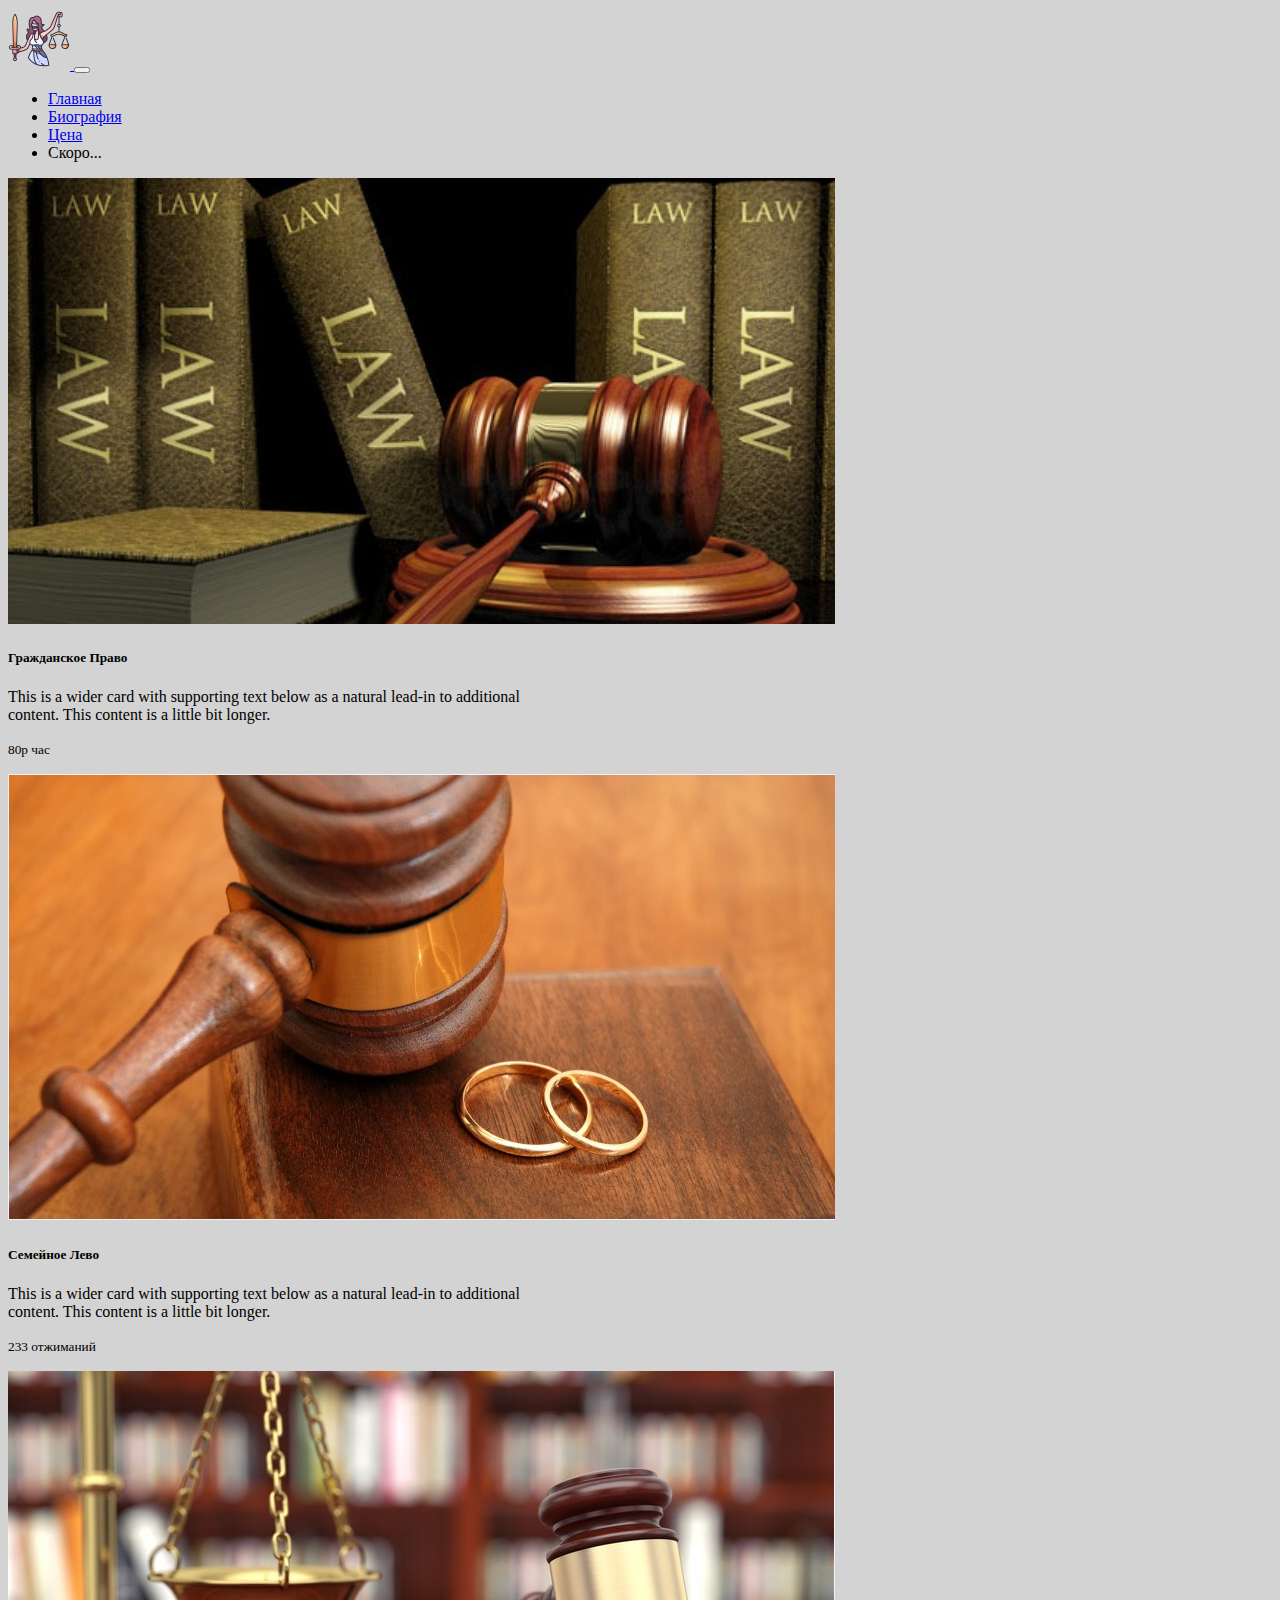
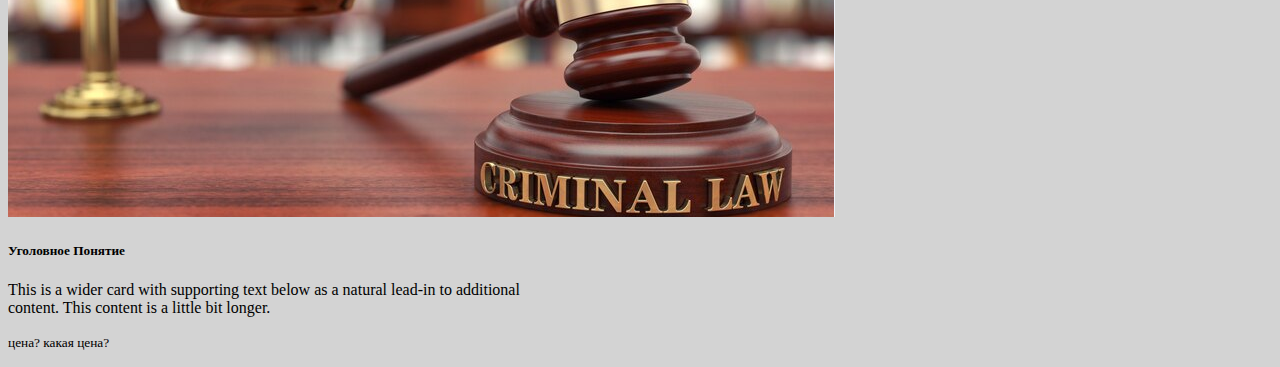
==== price.html @ 854ece7f "Add files via upload" ====
<!DOCTYPE html>
<html lang="en">
  <head>
    <meta charset="UTF-8" />
    <meta name="viewport" content="width=device-width, initial-scale=1.0" />
    <title>My Page</title>
    <link
      href="https://cdn.jsdelivr.net/npm/bootstrap@5.3.0-alpha1/dist/css/bootstrap.min.css"
      rel="stylesheet"
      integrity="sha384-GLhlTQ8iRABdZLl6O3oVMWSktQOp6b7In1Zl3/Jr59b6EGGoI1aFkw7cmDA6j6gD"
      crossorigin="anonymous"
    />
    <script
      src="https://cdn.jsdelivr.net/npm/@popperjs/core@2.11.6/dist/umd/popper.min.js"
      integrity="sha384-oBqDVmMz9ATKxIep9tiCxS/Z9fNfEXiDAYTujMAeBAsjFuCZSmKbSSUnQlmh/jp3"
      crossorigin="anonymous"
    ></script>
    <script
      src="https://cdn.jsdelivr.net/npm/bootstrap@5.3.0-alpha1/dist/js/bootstrap.min.js"
      integrity="sha384-mQ93GR66B00ZXjt0YO5KlohRA5SY2XofN4zfuZxLkoj1gXtW8ANNCe9d5Y3eG5eD"
      crossorigin="anonymous"
    ></script>
    <link rel="apple-touch-icon" sizes="180x180" href="/apple-touch-icon.png" />
    <link rel="icon" type="image/png" sizes="32x32" href="/favicon-32x32.png" />
    <link rel="icon" type="image/png" sizes="16x16" href="/favicon-16x16.png" />
    <link rel="manifest" href="/site.webmanifest" />
    <style>
      /* .card {
        border-radius: 1em;
        text-align: center;
        box-shadow: 0 0 10px rgba(0, 0, 0, 0.9);
        padding: 0em;
      } */
      .card:hover {
        background-color: rgba(0, 0, 0, 0.1);
      }
      /* .card img {
        border-radius: 2em 2em 0em 0em;
        margin: auto;
      } */
      body {
        background: #d3d3d3;
      }
    </style>
  </head>
  <body>
    <nav class="navbar navbar-expand-lg navbar-dark bg-dark">
      <div class="container">
        <a class="navbar-brand p-0" href="/index.html">
          <img src="logo.png" alt="" />
        </a>
        <button
          class="navbar-toggler"
          type="button"
          data-bs-toggle="collapse"
          data-bs-target="#navbarNav"
          aria-controls="navbarNav"
          aria-expanded="false"
          aria-label="Toggle navigation"
        >
          <span class="navbar-toggler-icon"></span>
        </button>
        <div class="collapse navbar-collapse" id="navbarNav">
          <ul class="navbar-nav">
            <li class="nav-item">
              <a class="nav-link" aria-current="page" href="/index.html"
                >Главная</a
              >
            </li>
            <li class="nav-item">
              <a class="nav-link" href="/story.html">Биография</a>
            </li>
            <li class="nav-item">
              <a class="nav-link active" href="/price.html">Цена</a>
            </li>
            <li class="nav-item">
              <a class="nav-link disabled">Скоро...</a>
            </li>
          </ul>
        </div>
      </div>
    </nav>

    <div class="container my-5">
      <!-- <div class="row"> -->
      <!-- <div class="col"> -->
      <div class="card mb-3" style="max-width: 540px">
        <div class="row g-0">
          <div class="col-md-4">
            <img src="gp.png" class="img-fluid rounded-start" alt="..." />
          </div>
          <div class="col-md-8">
            <div class="card-body">
              <h5 class="card-title">Гражданское Право</h5>
              <p class="card-text">
                This is a wider card with supporting text below as a natural
                lead-in to additional content. This content is a little bit
                longer.
              </p>
              <p class="card-text">
                <small class="text-muted">80р час</small>
              </p>
            </div>
          </div>
        </div>
      </div>

      <div class="card mb-3" style="max-width: 540px">
        <div class="row g-0">
          <div class="col-md-4">
            <img src="sp.png" class="img-fluid rounded-start" alt="..." />
          </div>
          <div class="col-md-8">
            <div class="card-body">
              <h5 class="card-title">Семейное Лево</h5>
              <p class="card-text">
                This is a wider card with supporting text below as a natural
                lead-in to additional content. This content is a little bit
                longer.
              </p>
              <p class="card-text">
                <small class="text-muted">233 отжиманий</small>
              </p>
            </div>
          </div>
        </div>
      </div>

      <div class="card mb-3" style="max-width: 540px">
        <div class="row g-0">
          <div class="col-md-4">
            <img src="up.png" class="img-fluid rounded-start" alt="..." />
          </div>
          <div class="col-md-8">
            <div class="card-body">
              <h5 class="card-title">Уголовное Понятие</h5>
              <p class="card-text">
                This is a wider card with supporting text below as a natural
                lead-in to additional content. This content is a little bit
                longer.
              </p>
              <p class="card-text">
                <small class="text-muted">цена? какая цена?</small>
              </p>
            </div>
          </div>
        </div>
      </div>
      <!-- </div> -->
      <!-- </div> -->
    </div>
  </body>
</html>
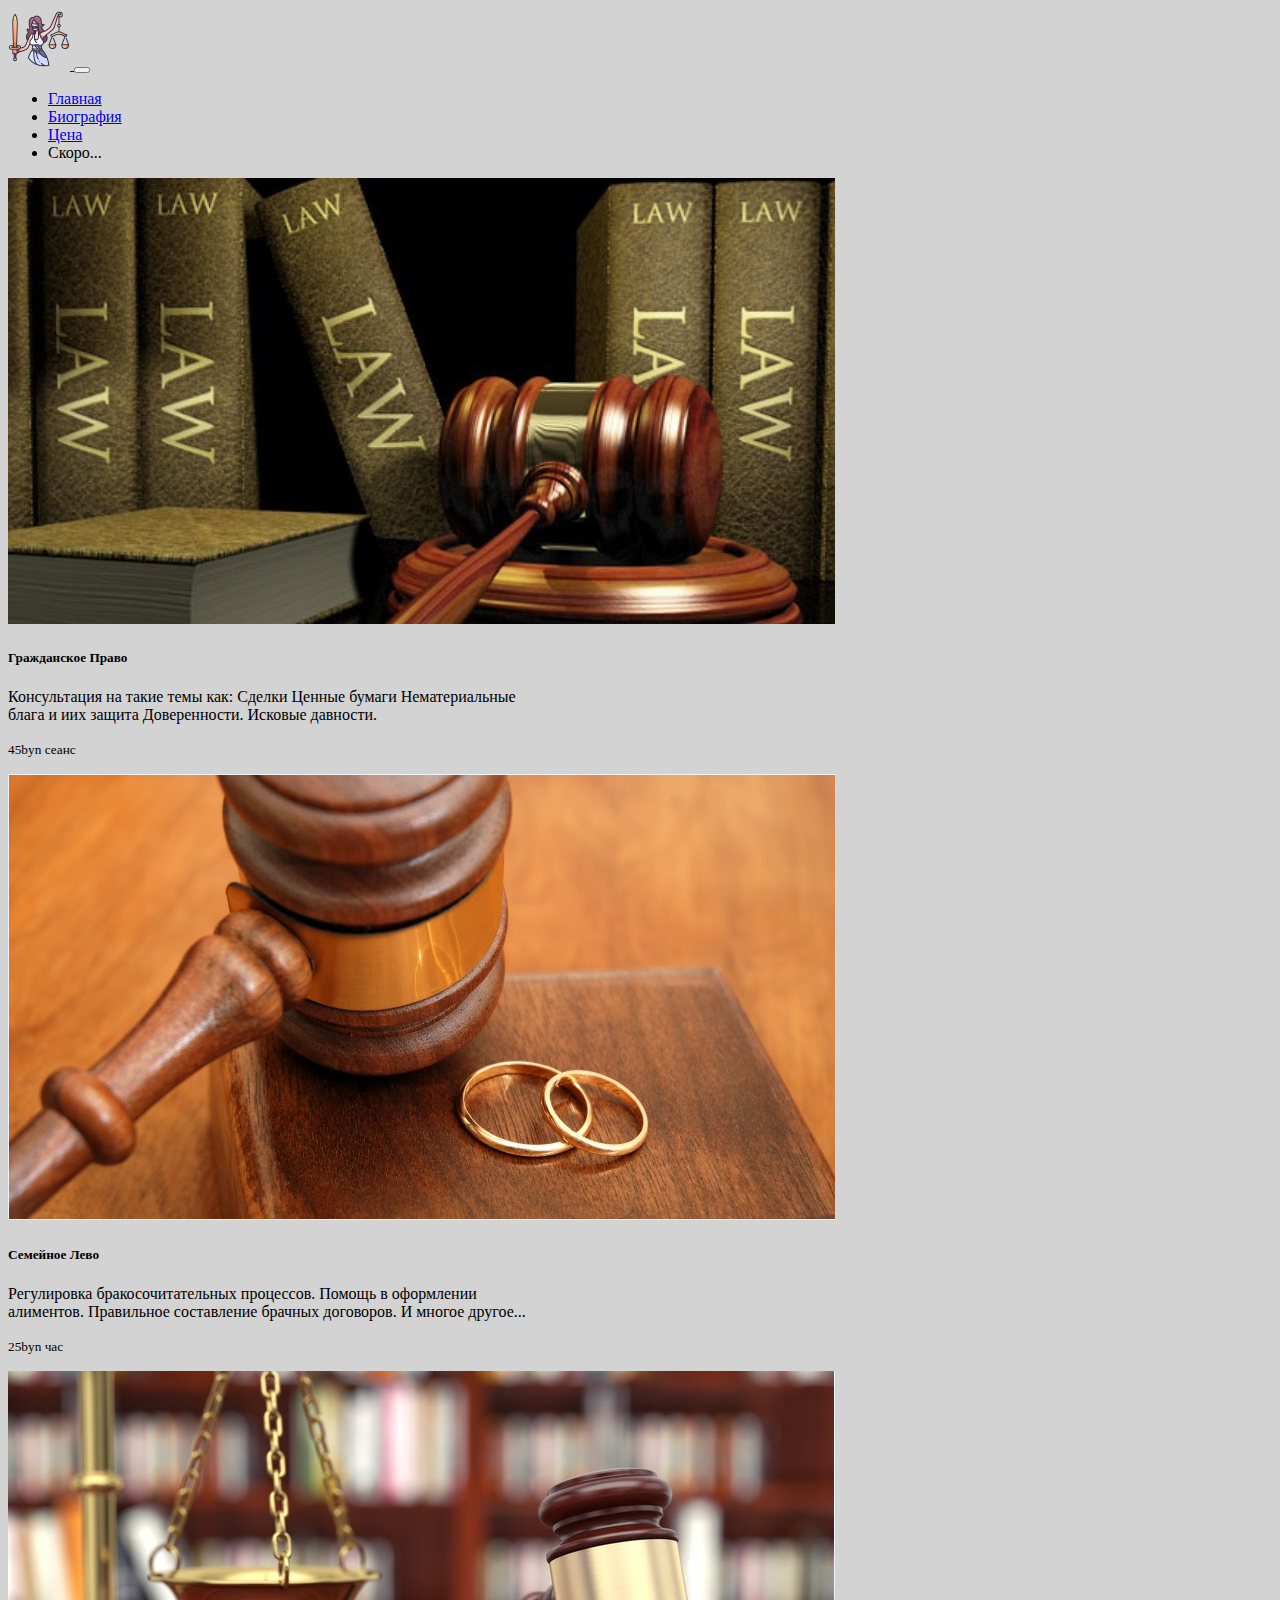
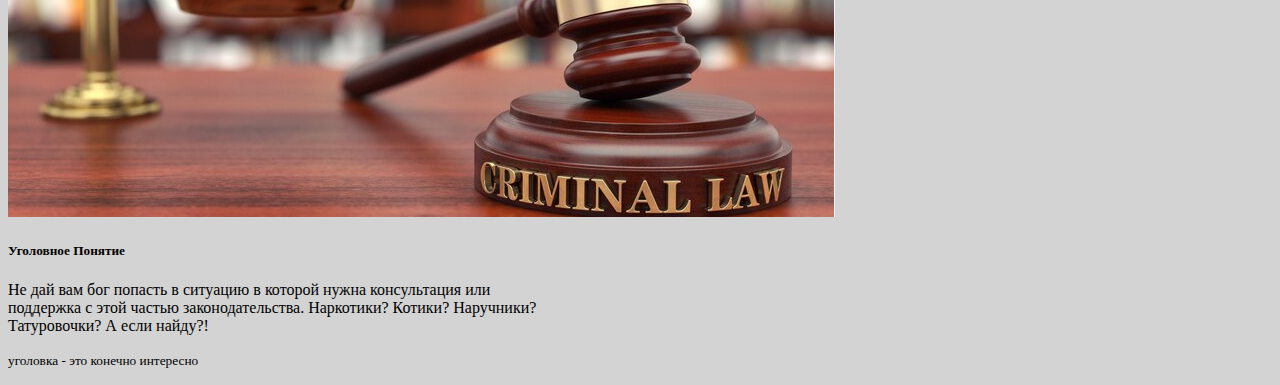
==== commit 4d8c7de5: "SiteDiana" ====
--- a/price.html
+++ b/price.html
@@ -87,18 +87,22 @@
       <div class="card mb-3" style="max-width: 540px">
         <div class="row g-0">
           <div class="col-md-4">
-            <img src="gp.png" class="img-fluid rounded-start" alt="..." />
+            <img
+              src="/image/gp.png"
+              class="img-fluid rounded-start"
+              alt="..."
+            />
           </div>
           <div class="col-md-8">
             <div class="card-body">
               <h5 class="card-title">Гражданское Право</h5>
               <p class="card-text">
-                This is a wider card with supporting text below as a natural
-                lead-in to additional content. This content is a little bit
-                longer.
+                Консультация на такие темы как: Сделки Ценные бумаги
+                Нематериальные блага и иих защита Доверенности. Исковые
+                давности.
               </p>
               <p class="card-text">
-                <small class="text-muted">80р час</small>
+                <small class="text-muted">45byn сеанс</small>
               </p>
             </div>
           </div>
@@ -108,18 +112,22 @@
       <div class="card mb-3" style="max-width: 540px">
         <div class="row g-0">
           <div class="col-md-4">
-            <img src="sp.png" class="img-fluid rounded-start" alt="..." />
+            <img
+              src="/image/sp.png"
+              class="img-fluid rounded-start"
+              alt="..."
+            />
           </div>
           <div class="col-md-8">
             <div class="card-body">
               <h5 class="card-title">Семейное Лево</h5>
               <p class="card-text">
-                This is a wider card with supporting text below as a natural
-                lead-in to additional content. This content is a little bit
-                longer.
+                Регулировка бракосочитательных процессов. Помощь в оформлении
+                алиментов. Правильное составление брачных договоров. И многое
+                другое...
               </p>
               <p class="card-text">
-                <small class="text-muted">233 отжиманий</small>
+                <small class="text-muted">25byn час</small>
               </p>
             </div>
           </div>
@@ -129,18 +137,24 @@
       <div class="card mb-3" style="max-width: 540px">
         <div class="row g-0">
           <div class="col-md-4">
-            <img src="up.png" class="img-fluid rounded-start" alt="..." />
+            <img
+              src="/image/up.png"
+              class="img-fluid rounded-start"
+              alt="..."
+            />
           </div>
           <div class="col-md-8">
             <div class="card-body">
               <h5 class="card-title">Уголовное Понятие</h5>
               <p class="card-text">
-                This is a wider card with supporting text below as a natural
-                lead-in to additional content. This content is a little bit
-                longer.
+                Не дай вам бог попасть в ситуацию в которой нужна консультация
+                или поддержка с этой частью законодательства. Наркотики? Котики?
+                Наручники? Татуровочки? А если найду?!
               </p>
               <p class="card-text">
-                <small class="text-muted">цена? какая цена?</small>
+                <small class="text-muted"
+                  >уголовка - это конечно интересно</small
+                >
               </p>
             </div>
           </div>
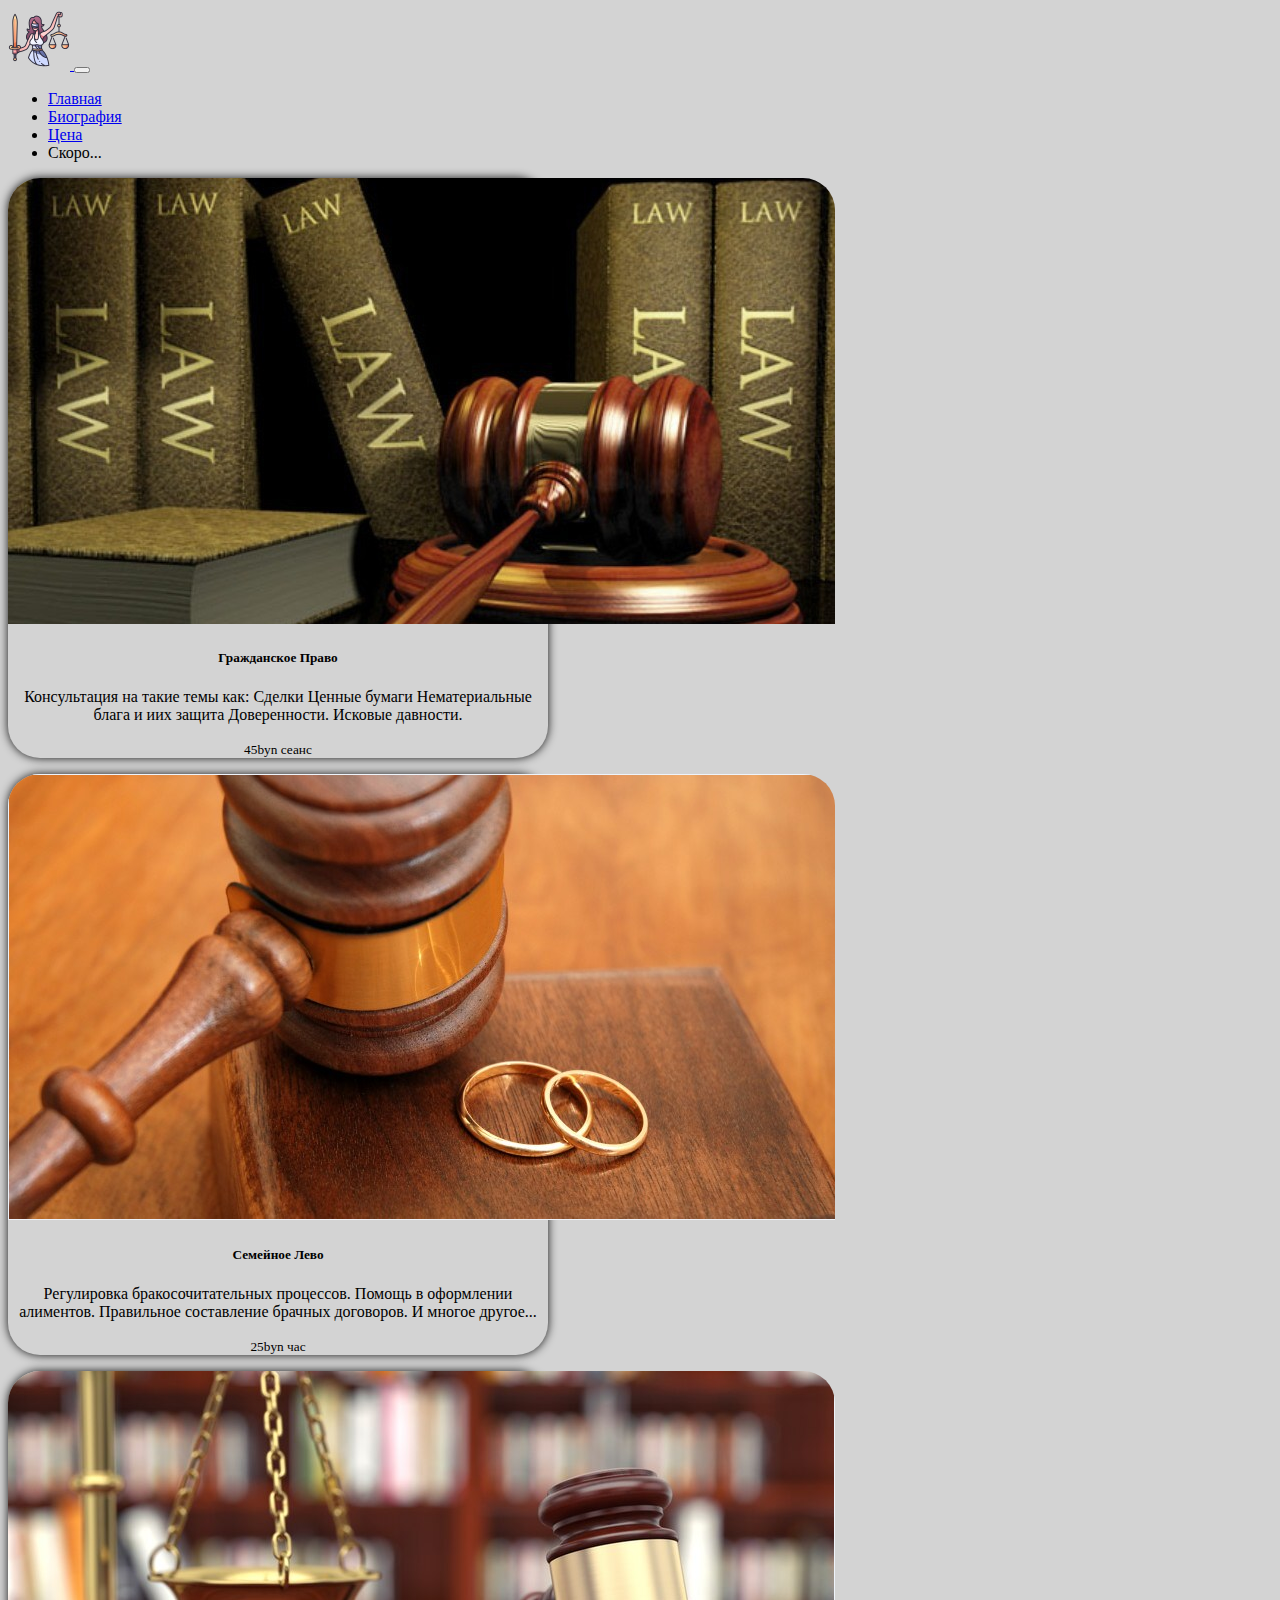
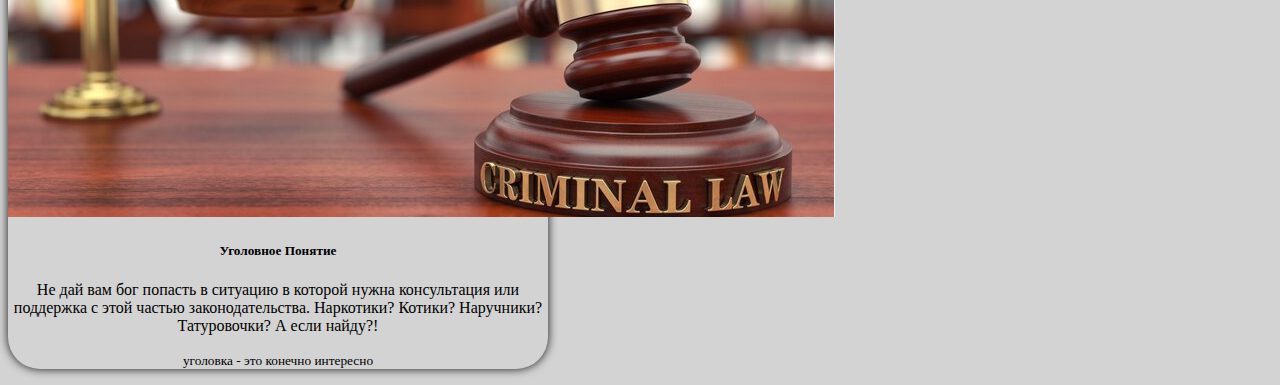
==== commit 1ddfaddc: "main" ====
--- a/price.html
+++ b/price.html
@@ -1,9 +1,16 @@
 <!DOCTYPE html>
 <html lang="en">
   <head>
+    <link
+      rel="shortcut icon"
+      href="/image/favicon-16x16.png"
+      type="image/x-icon"
+    />
+
     <meta charset="UTF-8" />
     <meta name="viewport" content="width=device-width, initial-scale=1.0" />
     <title>My Page</title>
+    <link rel="stylesheet" href="/index.css" />
     <link
       href="https://cdn.jsdelivr.net/npm/bootstrap@5.3.0-alpha1/dist/css/bootstrap.min.css"
       rel="stylesheet"
@@ -20,26 +27,10 @@
       integrity="sha384-mQ93GR66B00ZXjt0YO5KlohRA5SY2XofN4zfuZxLkoj1gXtW8ANNCe9d5Y3eG5eD"
       crossorigin="anonymous"
     ></script>
-    <link rel="apple-touch-icon" sizes="180x180" href="/apple-touch-icon.png" />
-    <link rel="icon" type="image/png" sizes="32x32" href="/favicon-32x32.png" />
-    <link rel="icon" type="image/png" sizes="16x16" href="/favicon-16x16.png" />
-    <link rel="manifest" href="/site.webmanifest" />
+
     <style>
-      /* .card {
-        border-radius: 1em;
-        text-align: center;
-        box-shadow: 0 0 10px rgba(0, 0, 0, 0.9);
-        padding: 0em;
-      } */
       .card:hover {
         background-color: rgba(0, 0, 0, 0.1);
-      }
-      /* .card img {
-        border-radius: 2em 2em 0em 0em;
-        margin: auto;
-      } */
-      body {
-        background: #d3d3d3;
       }
     </style>
   </head>
@@ -47,7 +38,7 @@
     <nav class="navbar navbar-expand-lg navbar-dark bg-dark">
       <div class="container">
         <a class="navbar-brand p-0" href="/index.html">
-          <img src="logo.png" alt="" />
+          <img src="/image/logo.png" alt="" />
         </a>
         <button
           class="navbar-toggler"
@@ -82,8 +73,6 @@
     </nav>
 
     <div class="container my-5">
-      <!-- <div class="row"> -->
-      <!-- <div class="col"> -->
       <div class="card mb-3" style="max-width: 540px">
         <div class="row g-0">
           <div class="col-md-4">
@@ -160,8 +149,6 @@
           </div>
         </div>
       </div>
-      <!-- </div> -->
-      <!-- </div> -->
     </div>
   </body>
 </html>
--- a/index.css
+++ b/index.css
@@ -0,0 +1,24 @@
+body {
+  background: #d3d3d3;
+}
+.rounded-img {
+  width: 60%;
+  border-radius: 50%;
+  box-shadow: 0 0 10px rgba(0, 0, 0, 0.9);
+  padding: 0.05em;
+  margin-bottom: 1em;
+}
+
+.card {
+  border-radius: 2em;
+  text-align: center;
+  box-shadow: 0 0 10px rgba(0, 0, 0, 0.9);
+  padding: 0em;
+}
+.card:hover {
+  background-color: rgba(0, 0, 0, 0.1);
+}
+.card img {
+  border-radius: 2em 2em 0em 0em;
+  margin: auto;
+}
